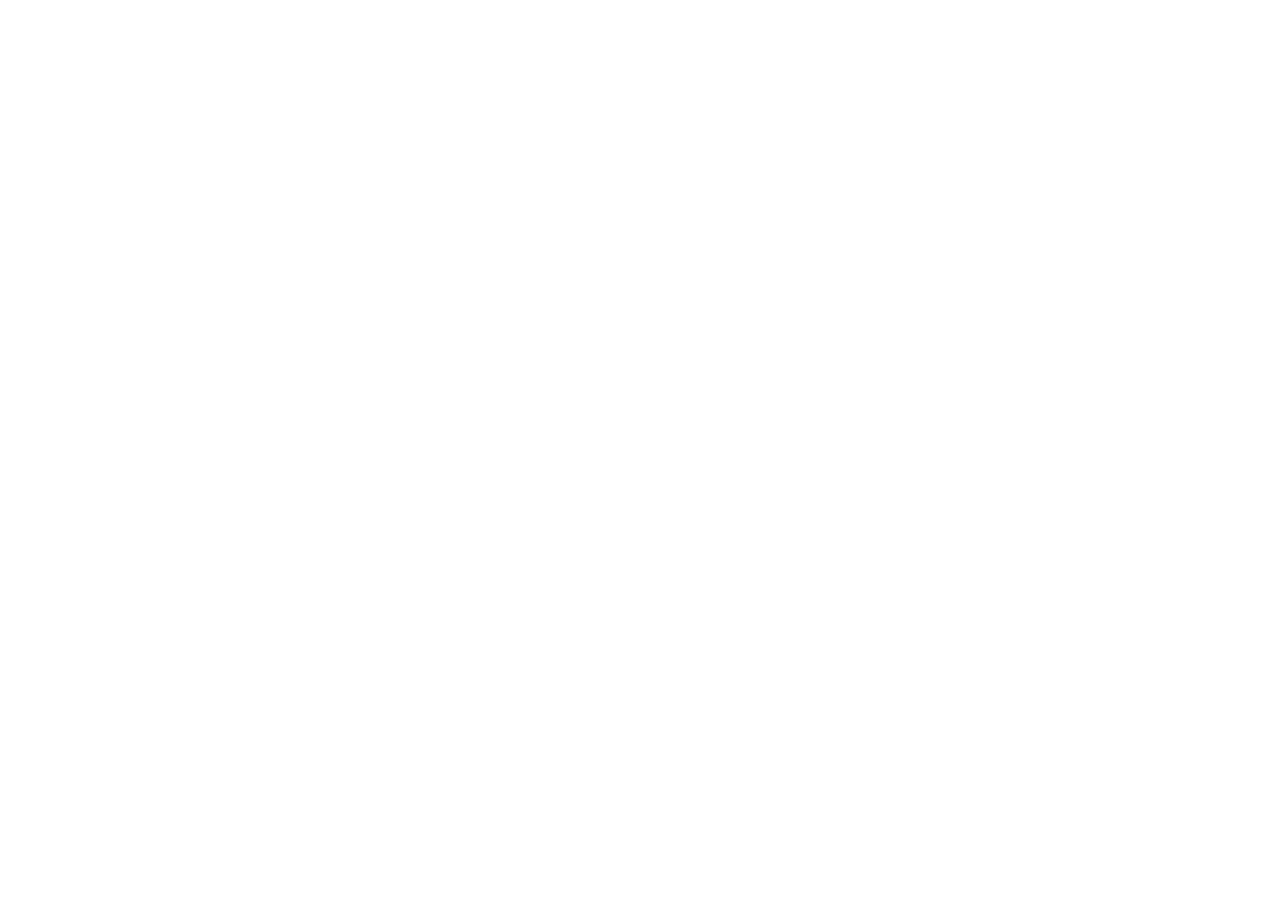
==== index.html @ 5f596a9d "just index" ====
<!DOCTYPE html>
<html lang="en">
<head>
    <meta charset="UTF-8">
    <meta http-equiv="X-UA-Compatible" content="IE=edge">
    <meta name="viewport" content="width=device-width, initial-scale=1.0">
    <title>Document</title>
</head>
<body>
    
</body>
</html>
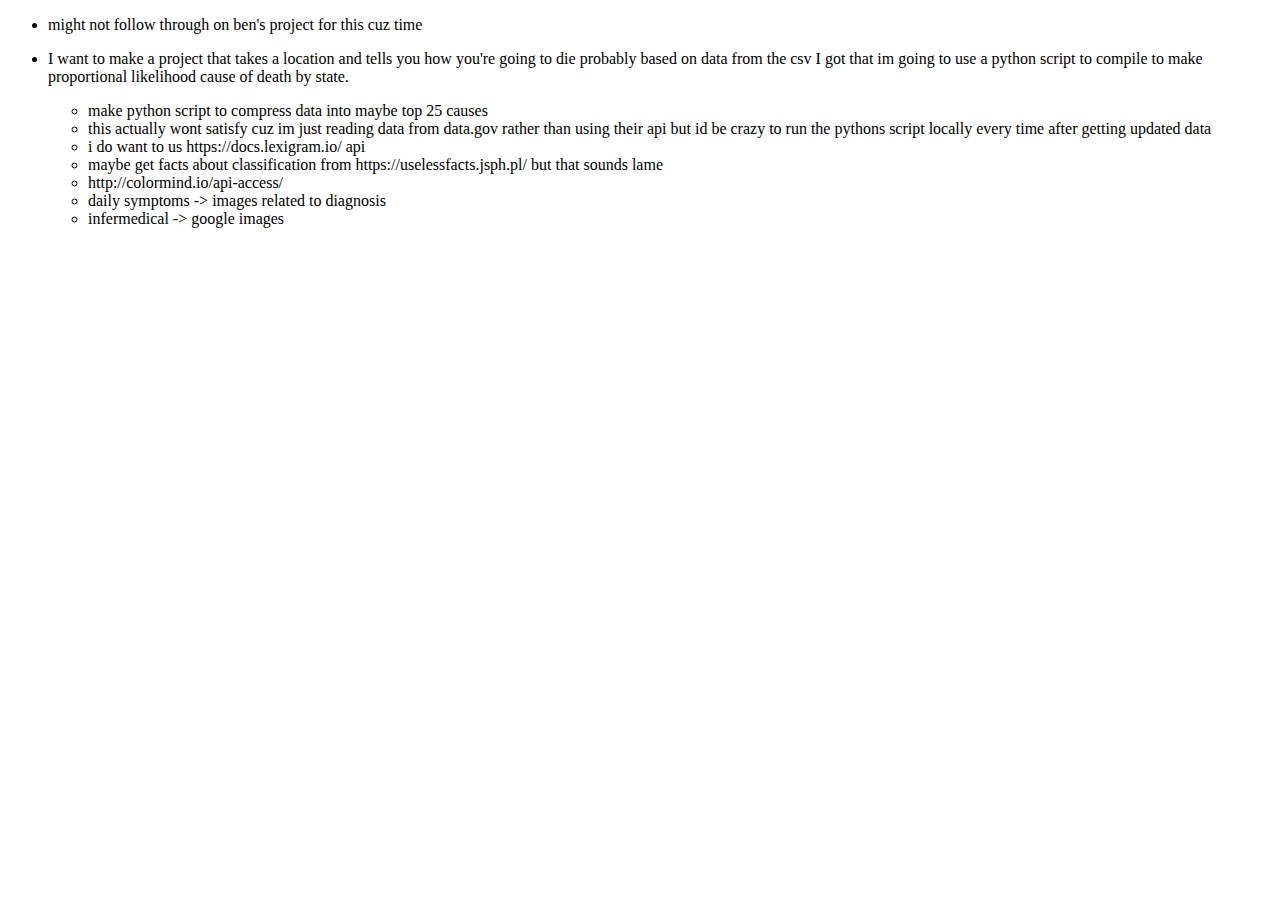
==== commit dc1ddd73: "base commit" ====
--- a/index.html
+++ b/index.html
@@ -7,6 +7,25 @@
     <title>Document</title>
 </head>
 <body>
-    
+    <ul>
+        <li><p>might not follow through on ben's project for this cuz time</p></li>
+        <li><p>I want to make a project that takes a location and tells you how you're going to die probably based on data from the csv
+                I got that im going to use a python script to compile to make proportional likelihood cause of death by state.
+            </p>
+            <ul>
+                <li>make python script to compress data into maybe top 25 causes</li>
+                <li>this actually wont satisfy cuz im just reading data from data.gov rather than using their api but id be crazy to run 
+                    the pythons script locally every time after getting updated data</li>
+                <li>i do want to us https://docs.lexigram.io/ api</li>
+                <li>maybe get facts about classification from https://uselessfacts.jsph.pl/ but that sounds lame</li>
+                <li>http://colormind.io/api-access/</li>
+                <li>daily symptoms -> images related to diagnosis</li>
+                <li>infermedical -> google images</li>
+            </ul>
+        </li>
+
+        
+        
+    </ul>
 </body>
 </html>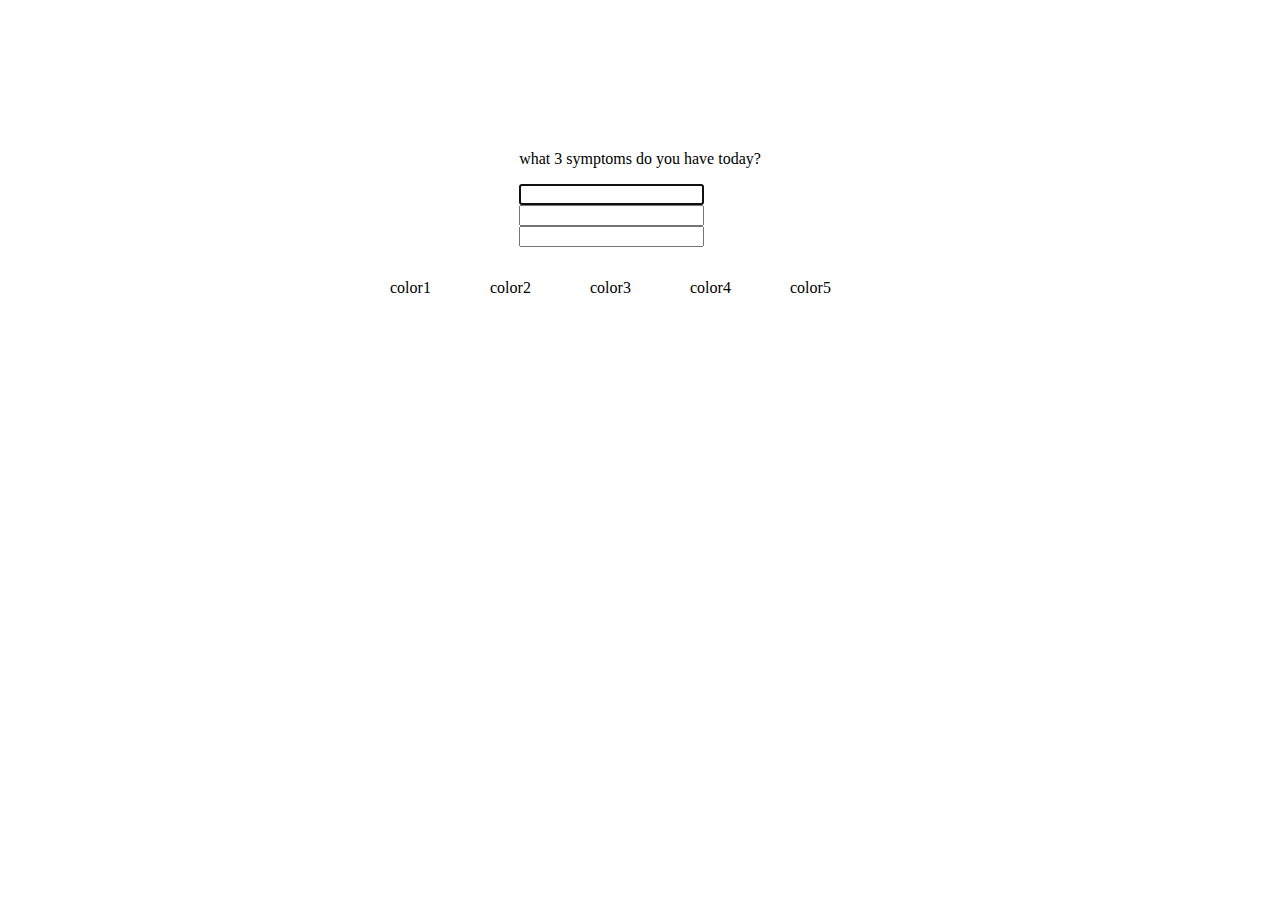
==== commit f08b8e3d: "most of everything is ready except for my search feature" ====
--- a/index.html
+++ b/index.html
@@ -4,28 +4,42 @@
     <meta charset="UTF-8">
     <meta http-equiv="X-UA-Compatible" content="IE=edge">
     <meta name="viewport" content="width=device-width, initial-scale=1.0">
+    <script src="scripts/scripts.js"></script>
+    <link rel="stylesheet" href="styles/style.css">
     <title>Document</title>
 </head>
 <body>
-    <ul>
-        <li><p>might not follow through on ben's project for this cuz time</p></li>
-        <li><p>I want to make a project that takes a location and tells you how you're going to die probably based on data from the csv
-                I got that im going to use a python script to compile to make proportional likelihood cause of death by state.
+    <div class="center">
+        <div id="positioning">
+        <div id="input">
+            <p>what 3 symptoms do you have today?
+
+            <form action="#" onsubmit="event.preventDefault()">
+                <input type="text" name="repo-query" id="query1"onkeydown="getSearch()" autofocus>
+            </form>
+            <form action="#" onsubmit="event.preventDefault()">
+                <input type="text" name="repo-query" id="query2"onkeydown="getSearch()" >
+            </form>
+            <form action="#" onsubmit="event.preventDefault()">
+                <input type="text" name="repo-query" id="query3"onkeydown="getSearch()" >
+            </form>
+            <!--<button id="activate" onclick="getDefault()">dont click me</button>-->
             </p>
-            <ul>
-                <li>make python script to compress data into maybe top 25 causes</li>
-                <li>this actually wont satisfy cuz im just reading data from data.gov rather than using their api but id be crazy to run 
-                    the pythons script locally every time after getting updated data</li>
-                <li>i do want to us https://docs.lexigram.io/ api</li>
-                <li>maybe get facts about classification from https://uselessfacts.jsph.pl/ but that sounds lame</li>
-                <li>http://colormind.io/api-access/</li>
-                <li>daily symptoms -> images related to diagnosis</li>
-                <li>infermedical -> google images</li>
-            </ul>
-        </li>
+        </div>
+    </div>
+        <div id="colors">
+            <div id="color1">color1</div>
+            <div id="color2">color2</div>
+            <div id="color3">color3</div>
+            <div id="color4">color4</div>
+            <div id="color5">color5</div>
+        </div>
+    </div>
+    <div id="mood">
+        
+    </div>
+    
 
-        
-        
-    </ul>
+
 </body>
 </html>--- a/styles/style.css
+++ b/styles/style.css
@@ -0,0 +1,45 @@
+#colors{
+    display:flex;
+    justify-content: center;
+
+}
+#input {
+    display:flex;
+    flex-direction: column;
+}
+#positioning{
+    display:flex;
+    justify-content: center;
+}
+#mood{
+    display:flex;
+    justify-content: center;
+}
+#color1{
+    width:100px;
+    height: 100px;
+}
+#color2{
+    width:100px;
+    height: 100px;
+}
+#color3{
+    width:100px;
+    height: 100px;
+}
+#color4{
+    width:100px;
+    height: 100px;
+}
+#color5{
+    width:100px;
+    height: 100px;
+}
+.center {
+    padding-top:10%;
+    display:flex;
+    justify-content: baseline;
+    flex-direction: column;
+
+
+}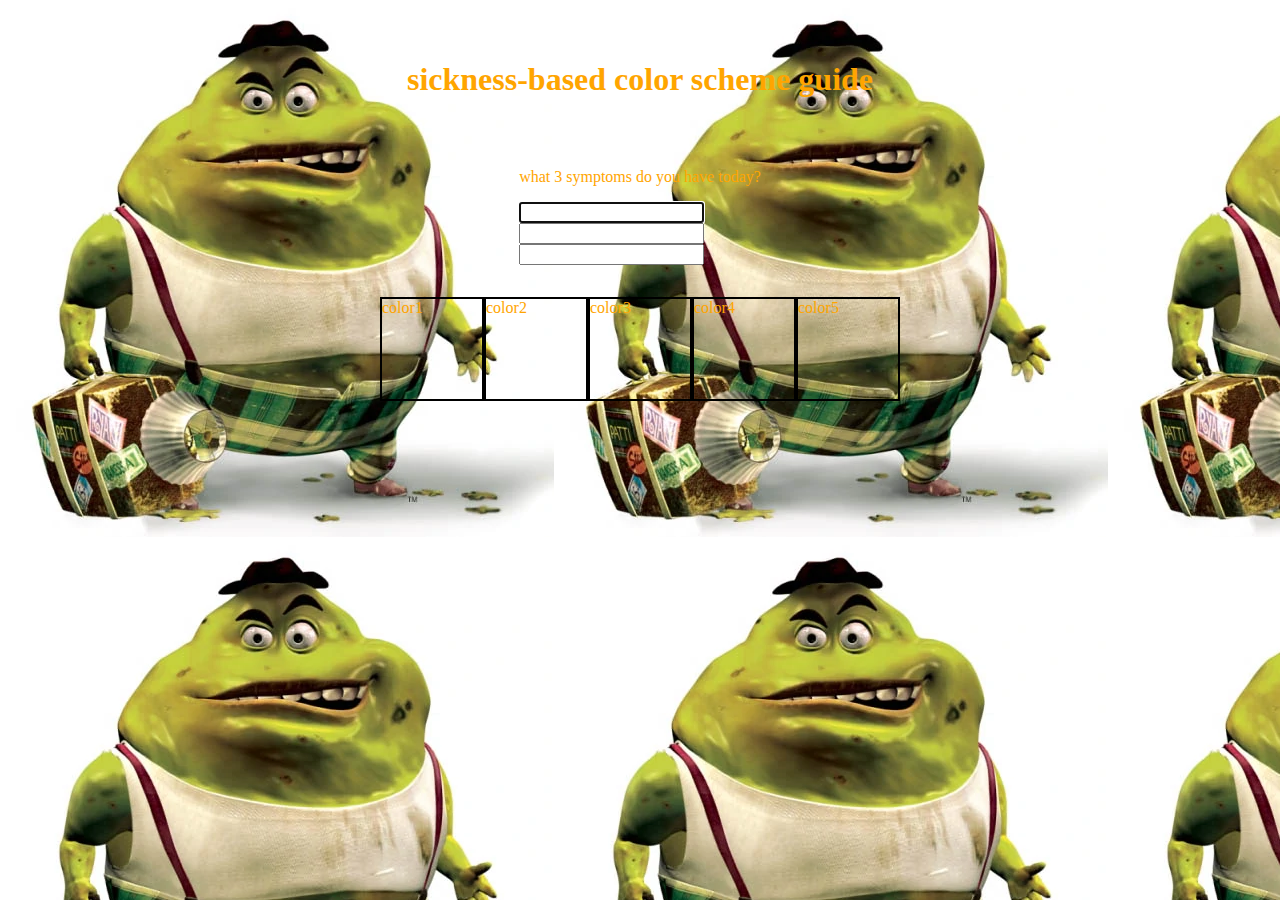
==== commit 9183c7a0: "finished the report and styled my page" ====
--- a/index.html
+++ b/index.html
@@ -6,38 +6,45 @@
     <meta name="viewport" content="width=device-width, initial-scale=1.0">
     <script src="scripts/scripts.js"></script>
     <link rel="stylesheet" href="styles/style.css">
-    <title>Document</title>
+    <title>what colors should i wear today?</title>
 </head>
 <body>
+    
     <div class="center">
+        <h1><p>sickness-based color scheme guide</p></h1>
         <div id="positioning">
-        <div id="input">
-            <p>what 3 symptoms do you have today?
+            <div id="input">
+                <p>what 3 symptoms do you have today?
 
-            <form action="#" onsubmit="event.preventDefault()">
-                <input type="text" name="repo-query" id="query1"onkeydown="getSearch()" autofocus>
-            </form>
-            <form action="#" onsubmit="event.preventDefault()">
-                <input type="text" name="repo-query" id="query2"onkeydown="getSearch()" >
-            </form>
-            <form action="#" onsubmit="event.preventDefault()">
-                <input type="text" name="repo-query" id="query3"onkeydown="getSearch()" >
-            </form>
-            <!--<button id="activate" onclick="getDefault()">dont click me</button>-->
-            </p>
+                <form action="#" onsubmit="event.preventDefault()">
+                    <input type="text" name="repo-query" id="query1"onkeydown="getSearch()" autofocus>
+                </form>
+                <form action="#" onsubmit="event.preventDefault()">
+                    <input type="text" name="repo-query" id="query2"onkeydown="getSearch()" >
+                </form>
+                <form action="#" onsubmit="event.preventDefault()">
+                    <input type="text" name="repo-query" id="query3"onkeydown="getSearch()" >
+                </form>
+                <!--<button id="activate" onclick="getDefault()">dont click me</button>-->
+                </p>
+            </div>
         </div>
-    </div>
         <div id="colors">
-            <div id="color1">color1</div>
-            <div id="color2">color2</div>
-            <div id="color3">color3</div>
-            <div id="color4">color4</div>
-            <div id="color5">color5</div>
+            <div class="color" id="color1">color1</div>
+            <div class="color" id="color2">color2</div>
+            <div class="color" id="color3">color3</div>
+            <div class="color" id="color4">color4</div>
+            <div class="color" id="color5">color5</div>
         </div>
-    </div>
-    <div id="mood">
+        <div id="mood">
         
     </div>
+        <ol id="btw">
+            
+        </ol>
+        <p id="warning"></p>
+    </div>
+    
     
 
 
--- a/styles/style.css
+++ b/styles/style.css
@@ -2,6 +2,11 @@
     display:flex;
     justify-content: center;
 
+}
+body { 
+    /* no ragrets */
+    background-image:url("Mucus\(Mucinex\).webp");
+    color:orange;
 }
 #input {
     display:flex;
@@ -35,10 +40,34 @@
     width:100px;
     height: 100px;
 }
+.color{
+    border:2px solid black;
+}
+@media screen and (max-width: 500px){
+    #colors{
+        flex-wrap:wrap;
+    }
+    #color1{
+        flex-basis:35%;
+    }
+    #color2{
+        flex-basis:35%;
+    }
+    #color3{
+        flex-basis:35%;
+    }
+    #color4{
+        flex-basis:35%;
+    }
+    #color5{
+        flex-basis:35%;
+    }
+}
+
+
 .center {
-    padding-top:10%;
     display:flex;
-    justify-content: baseline;
+    align-items: center;
     flex-direction: column;
 
 
